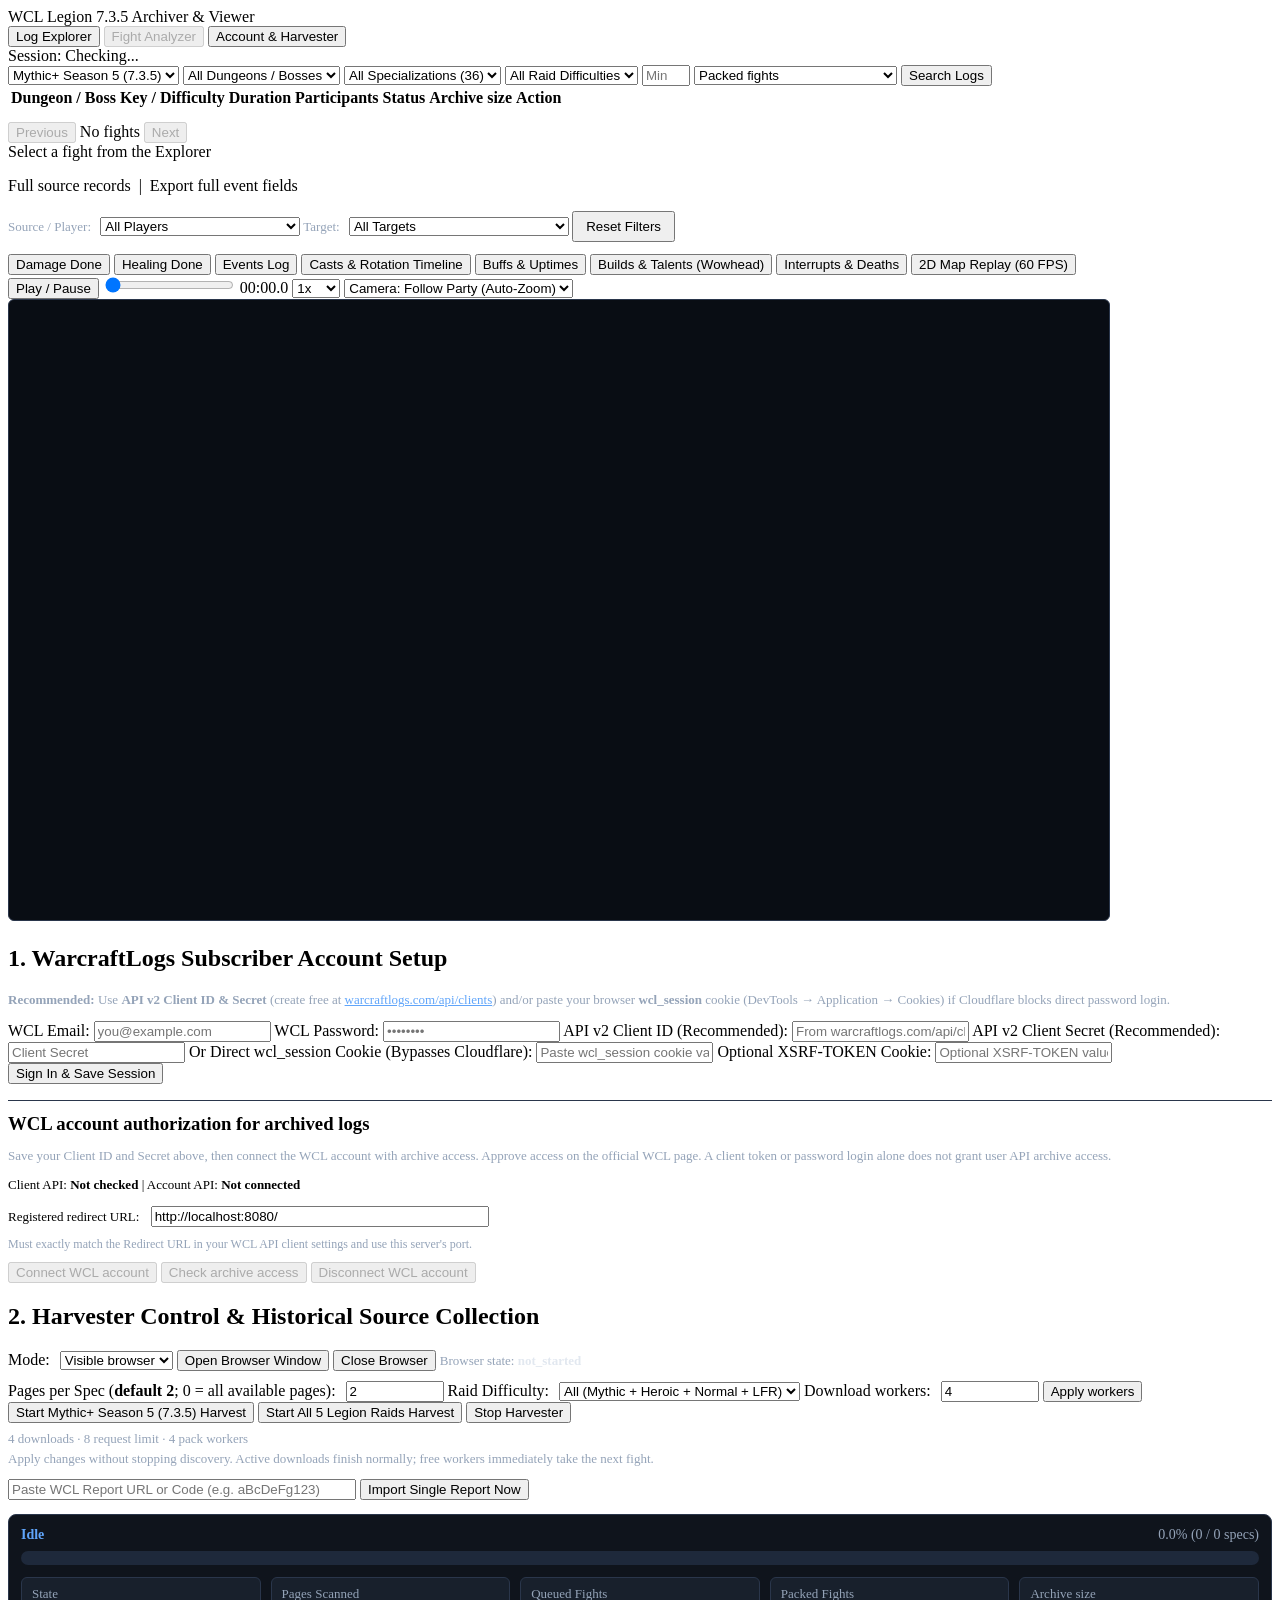
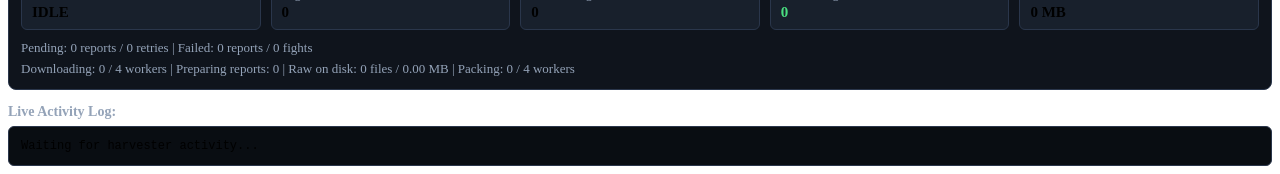
==== wcl_archiver/web/index.html @ 502604be "Add user OAuth access for archived WarcraftLogs reports" ====
<!DOCTYPE html>
<html lang="en">
<head>
  <meta charset="UTF-8" />
  <title>WCL Legion 7.3.5 Archiver &amp; Offline Viewer</title>
  <link rel="stylesheet" href="/styles.css?v=5" />
  <script>
    const whTooltips = { colorLinks: true, iconizeLinks: true, renameLinks: true };
  </script>
  <script src="https://wow.zamimg.com/js/tooltips.js"></script>
</head>
<body>
  <header class="topbar">
    <div class="brand">WCL Legion 7.3.5 Archiver &amp; Viewer</div>
    <nav class="main-nav">
      <button class="nav-btn active" data-view="explorer">Log Explorer</button>
      <button class="nav-btn" data-view="fight" id="nav-fight-btn" disabled>Fight Analyzer</button>
      <button class="nav-btn" data-view="auth">Account &amp; Harvester</button>
    </nav>
    <div id="auth-badge" class="badge badge-warn">Session: Checking...</div>
  </header>

  <main class="container">
    <!-- VIEW 1: EXPLORER -->
    <section id="view-explorer" class="view active">
      <div class="filter-bar">
        <select id="filter-content-type">
          <option value="mplus">Mythic+ Season 5 (7.3.5)</option>
          <option value="raid">Legion Raids (All 5)</option>
        </select>
        <select id="filter-encounter"><option value="">All Dungeons / Bosses</option></select>
        <select id="filter-spec"><option value="">All Specializations (36)</option></select>
        <select id="filter-difficulty">
          <option value="">All Raid Difficulties</option>
          <option value="5">Mythic</option>
          <option value="4">Heroic</option>
          <option value="3">Normal</option>
          <option value="1">LFR</option>
        </select>
        <input type="number" id="filter-min-key" placeholder="Min Key (+20)" min="2" max="35" />
        <select id="filter-status" aria-label="Archive status">
          <option value="PACKED" selected>Packed fights</option>
          <option value="QUEUED">Queued fights</option>
          <option value="STAGED">Downloaded, awaiting packing</option>
          <option value="RETRY">Retryable fights</option>
          <option value="FAILED">Failed fights</option>
          <option value="all">All statuses</option>
        </select>
        <button id="btn-search" class="btn-primary">Search Logs</button>
      </div>
      <table class="data-table">
        <thead>
          <tr>
            <th>Dungeon / Boss</th>
            <th>Key / Difficulty</th>
            <th>Duration</th>
            <th>Participants</th>
            <th>Status</th>
            <th>Archive size</th>
            <th>Action</th>
          </tr>
        </thead>
        <tbody id="fights-tbody"></tbody>
      </table>
      <div class="filter-bar" style="margin-top: 12px;">
        <button id="btn-fights-prev" class="nav-btn" disabled>Previous</button>
        <span id="fights-page-label">No fights</span>
        <button id="btn-fights-next" class="nav-btn" disabled>Next</button>
      </div>
    </section>

    <!-- VIEW 2: SINGLE FIGHT ANALYZER -->
    <section id="view-fight" class="view">
      <div class="fight-header" id="fight-header-info">Select a fight from the Explorer</div>
      <p id="fight-source-links" class="hidden">
        <a id="fight-source-manifest" target="_blank" rel="noopener">Full source records</a>
        &nbsp;|&nbsp;
        <a id="fight-source-events" target="_blank" rel="noopener">Export full event fields</a>
      </p>
      <div class="filter-bar" id="fight-global-filters" style="margin-bottom: 12px; align-items: center;">
        <label style="font-size: 13px; color: #94a3b8;">Source / Player:
          <select id="fight-filter-player" style="margin-left: 6px; min-width: 200px;">
            <option value="">All Players</option>
          </select>
        </label>
        <label style="font-size: 13px; color: #94a3b8;">Target:
          <select id="fight-filter-target" style="margin-left: 6px; min-width: 220px;">
            <option value="">All Targets</option>
          </select>
        </label>
        <button id="fight-filter-reset" class="nav-btn" style="padding: 6px 12px;">Reset Filters</button>
      </div>
      <div class="sub-tabs">
        <button class="tab-btn active" data-tab="damage">Damage Done</button>
        <button class="tab-btn" data-tab="healing">Healing Done</button>
        <button class="tab-btn" data-tab="events">Events Log</button>
        <button class="tab-btn" data-tab="casts">Casts &amp; Rotation Timeline</button>
        <button class="tab-btn" data-tab="buffs">Buffs &amp; Uptimes</button>
        <button class="tab-btn" data-tab="builds">Builds &amp; Talents (Wowhead)</button>
        <button class="tab-btn" data-tab="deaths">Interrupts &amp; Deaths</button>
        <button class="tab-btn" data-tab="replay2d">2D Map Replay (60 FPS)</button>
      </div>
      <div id="tab-content-area" class="tab-content"></div>
      <div id="replay-container" class="replay-box hidden">
        <div class="replay-controls">
          <button id="replay-play" class="btn-primary">Play / Pause</button>
          <input type="range" id="replay-scrubber" min="0" max="1000" value="0" style="flex: 1;" />
          <span id="replay-time-label" style="min-width: 110px;">00:00.0</span>
          <select id="replay-speed" title="Playback Speed">
            <option value="0.5">0.5x</option>
            <option value="1" selected>1x</option>
            <option value="2">2x</option>
            <option value="4">4x</option>
            <option value="8">8x</option>
          </select>
          <select id="replay-camera-mode" title="Camera Mode">
            <option value="follow" selected>Camera: Follow Party (Auto-Zoom)</option>
            <option value="full">Camera: Full Dungeon Map</option>
          </select>
        </div>
        <canvas id="replay-canvas" width="1100" height="620" style="background: #090d14; border: 1px solid #2a364b; border-radius: 6px; cursor: grab;"></canvas>
      </div>
    </section>

    <!-- VIEW 3: AUTH & HARVESTER -->
    <section id="view-auth" class="view">
      <div class="card" style="margin-bottom: 16px;">
        <h2>1. WarcraftLogs Subscriber Account Setup</h2>
        <p style="color: #94a3b8; font-size: 13px; margin-top: 0;">
          <strong>Recommended:</strong> Use <strong>API v2 Client ID &amp; Secret</strong> (create free at
          <a href="https://www.warcraftlogs.com/api/clients" target="_blank" style="color: #60a5fa;">warcraftlogs.com/api/clients</a>)
          and/or paste your browser <strong>wcl_session</strong> cookie (DevTools &rarr; Application &rarr; Cookies) if Cloudflare blocks direct password login.
        </p>
        <div class="form-grid">
          <label>WCL Email: <input type="email" id="auth-email" placeholder="you@example.com" /></label>
          <label>WCL Password: <input type="password" id="auth-password" placeholder="••••••••" /></label>
          <label>API v2 Client ID (Recommended): <input type="text" id="auth-client-id" placeholder="From warcraftlogs.com/api/clients" /></label>
          <label>API v2 Client Secret (Recommended): <input type="password" id="auth-client-secret" placeholder="Client Secret" /></label>
          <label>Or Direct wcl_session Cookie (Bypasses Cloudflare): <input type="text" id="auth-cookie" placeholder="Paste wcl_session cookie value" /></label>
          <label>Optional XSRF-TOKEN Cookie: <input type="text" id="auth-xsrf" placeholder="Optional XSRF-TOKEN value" /></label>
        </div>
        <button id="btn-save-auth" class="btn-primary">Sign In &amp; Save Session</button>
        <div style="margin-top: 16px; border-top: 1px solid #2a364b; padding-top: 12px;">
          <h3 style="margin: 0 0 8px;">WCL account authorization for archived logs</h3>
          <p style="color: #94a3b8; font-size: 13px;">Save your Client ID and Secret above, then connect the WCL account with archive access. Approve access on the official WCL page. A client token or password login alone does not grant user API archive access.</p>
          <p style="font-size: 13px;">Client API: <strong id="auth-client-api-status">Not checked</strong> | Account API: <strong id="auth-user-api-status">Not connected</strong></p>
          <label style="font-size: 13px;">Registered redirect URL:
            <input type="url" id="auth-redirect-uri" value="http://localhost:8080/" style="width: 330px; max-width: 100%; margin: 0 8px 10px;" />
          </label>
          <div style="color: #94a3b8; font-size: 12px; margin-bottom: 10px;">Must exactly match the Redirect URL in your WCL API client settings and use this server's port.</div>
          <button id="btn-oauth-connect" class="btn-primary" disabled>Connect WCL account</button>
          <button id="btn-oauth-check" class="nav-btn" disabled>Check archive access</button>
          <button id="btn-oauth-disconnect" class="nav-btn" disabled>Disconnect WCL account</button>
          <div id="oauth-feedback" role="status" aria-live="polite" style="margin-top: 10px; font-size: 13px; color: #94a3b8;"></div>
          <a id="oauth-manual-link" hidden target="_blank" rel="noopener noreferrer" style="font-size: 13px; color: #60a5fa;">Open WCL authorization</a>
        </div>
        <div id="auth-feedback-banner" style="margin-top: 12px; padding: 10px 12px; border-radius: 6px; display: none;"></div>
        <pre id="auth-status-box"></pre>
      </div>

      <div class="card">
        <h2>2. Harvester Control &amp; Historical Source Collection</h2>
        <div class="filter-bar" style="align-items: center; margin-bottom: 10px;">
          <label>Mode:
            <select id="harvest-source-mode" style="margin-left: 6px;">
              <option value="browser" selected>Visible browser</option>
              <option value="api">API v2</option>
            </select>
          </label>
          <button id="btn-browser-open" class="btn-primary">Open Browser Window</button>
          <button id="btn-browser-close" class="nav-btn">Close Browser</button>
          <span style="color: #94a3b8; font-size: 13px;">Browser state: <strong id="browser-state-label" style="color: #e2e8f0;">not_started</strong></span>
        </div>
        <div id="browser-action-banner" style="margin-bottom: 12px; padding: 10px 12px; border-radius: 6px; display: none; background: #422006; border: 1px solid #f59e0b; color: #fde68a; font-weight: 600;"></div>
        <div class="filter-bar" style="align-items: center;">
          <label>Pages per Spec (<strong>default 2</strong>; 0 = all available pages):
            <input type="number" id="harvest-pages" value="2" min="0" max="1000" style="width: 90px; margin-left: 6px;" />
          </label>
          <label>Raid Difficulty:
            <select id="harvest-raid-difficulty" style="margin-left: 6px;">
              <option value="0" selected>All (Mythic + Heroic + Normal + LFR)</option>
              <option value="5">Mythic Only</option>
              <option value="4">Heroic Only</option>
              <option value="3">Normal Only</option>
              <option value="1">LFR Only</option>
            </select>
          </label>
          <label>Download workers:
            <input type="number" id="harvest-download-threads" value="4" min="1" step="1" style="width: 90px; margin-left: 6px;" />
          </label>
          <button id="btn-apply-download-threads" class="nav-btn" type="button">Apply workers</button>
          <button id="btn-harvest-mplus" class="btn-primary">Start Mythic+ Season 5 (7.3.5) Harvest</button>
          <button id="btn-harvest-raids" class="btn-primary">Start All 5 Legion Raids Harvest</button>
          <button id="btn-harvest-stop" class="nav-btn">Stop Harvester</button>
        </div>
        <div style="margin-top: 8px; font-size: 13px; color: #94a3b8;">
          <span id="download-worker-summary">4 downloads · 8 request limit · 4 pack workers</span>
          <span id="download-settings-feedback" role="status" aria-live="polite" style="margin-left: 10px;"></span>
          <div style="margin-top: 4px;">Apply changes without stopping discovery. Active downloads finish normally; free workers immediately take the next fight.</div>
        </div>
        <div class="filter-bar" style="margin-top: 12px;">
          <input type="text" id="import-report-input" placeholder="Paste WCL Report URL or Code (e.g. aBcDeFg123)" style="min-width: 340px;" />
          <button id="btn-import-report" class="btn-primary">Import Single Report Now</button>
        </div>

        <div id="harvester-error-banner" style="margin-top: 12px; padding: 10px 12px; border-radius: 6px; display: none; background: #3b181e; border: 1px solid #ef4444; color: #fca5a5;"></div>
        <div id="api-quota-wait" role="status" style="display: none; margin-top: 10px; color: #fbbf24; font-size: 13px;"></div>

        <!-- Visual Progress Bar -->
        <div style="margin-top: 14px; background: #0f141c; border: 1px solid #2a364b; border-radius: 8px; padding: 12px;">
          <div style="display: flex; justify-content: space-between; margin-bottom: 8px; font-size: 14px;">
            <strong id="harvest-task-label" style="color: #60a5fa;">Idle</strong>
            <span id="harvest-pct-label" style="color: #94a3b8;">0.0% (0 / 0 specs)</span>
          </div>
          <div style="width: 100%; height: 14px; background: #1e293b; border-radius: 7px; overflow: hidden;">
            <div id="harvest-progress-fill" style="width: 0%; height: 100%; background: linear-gradient(90deg, #3b82f6, #22c55e); transition: width 0.3s ease;"></div>
          </div>

          <!-- Live Counters -->
          <div style="display: grid; grid-template-columns: repeat(5, 1fr); gap: 10px; margin-top: 12px; font-size: 13px;">
            <div style="background: #18202c; padding: 8px 10px; border-radius: 6px; border: 1px solid #2a364b;">
              <div style="color: #94a3b8;">State</div>
              <div id="stat-state" style="font-weight: 700; font-size: 15px; margin-top: 2px;">IDLE</div>
            </div>
            <div style="background: #18202c; padding: 8px 10px; border-radius: 6px; border: 1px solid #2a364b;">
              <div style="color: #94a3b8;">Pages Scanned</div>
              <div id="stat-pages" style="font-weight: 700; font-size: 15px; margin-top: 2px;">0</div>
            </div>
            <div style="background: #18202c; padding: 8px 10px; border-radius: 6px; border: 1px solid #2a364b;">
              <div style="color: #94a3b8;">Queued Fights</div>
              <div id="stat-queued" style="font-weight: 700; font-size: 15px; margin-top: 2px;">0</div>
            </div>
            <div style="background: #18202c; padding: 8px 10px; border-radius: 6px; border: 1px solid #2a364b;">
              <div style="color: #94a3b8;">Packed Fights</div>
              <div id="stat-packed" style="font-weight: 700; font-size: 15px; margin-top: 2px; color: #4ade80;">0</div>
            </div>
            <div style="background: #18202c; padding: 8px 10px; border-radius: 6px; border: 1px solid #2a364b;">
              <div style="color: #94a3b8;">Archive size</div>
              <div id="stat-size" style="font-weight: 700; font-size: 15px; margin-top: 2px;">0 MB</div>
            </div>
          </div>
          <div style="margin-top: 10px; font-size: 13px; color: #94a3b8;">
            Pending: <span id="stat-pending">0 reports / 0 retries</span> |
            Failed: <span id="stat-failures">0 reports / 0 fights</span>
            <div style="margin-top: 5px;">
              Downloading: <span id="stat-downloading">0 / 4 workers</span> |
              Preparing reports: <span id="stat-preparing">0</span> |
              Raw on disk: <span id="stat-staging">0 files / 0.00 MB</span> |
              Packing: <span id="stat-packing">0 / 4 workers</span>
            </div>
          </div>
        </div>

        <h3 style="margin: 14px 0 6px 0; font-size: 14px; color: #94a3b8;">Live Activity Log:</h3>
        <pre id="harvester-status-box" style="background: #090d12; padding: 12px; border-radius: 6px; border: 1px solid #2a364b; max-height: 240px; overflow-y: auto; font-size: 12px; margin: 0;">Waiting for harvester activity...</pre>
      </div>
    </section>
  </main>

  <script src="/replay2d.js?v=6"></script>
  <script src="/app.js?v=10"></script>
</body>
</html>
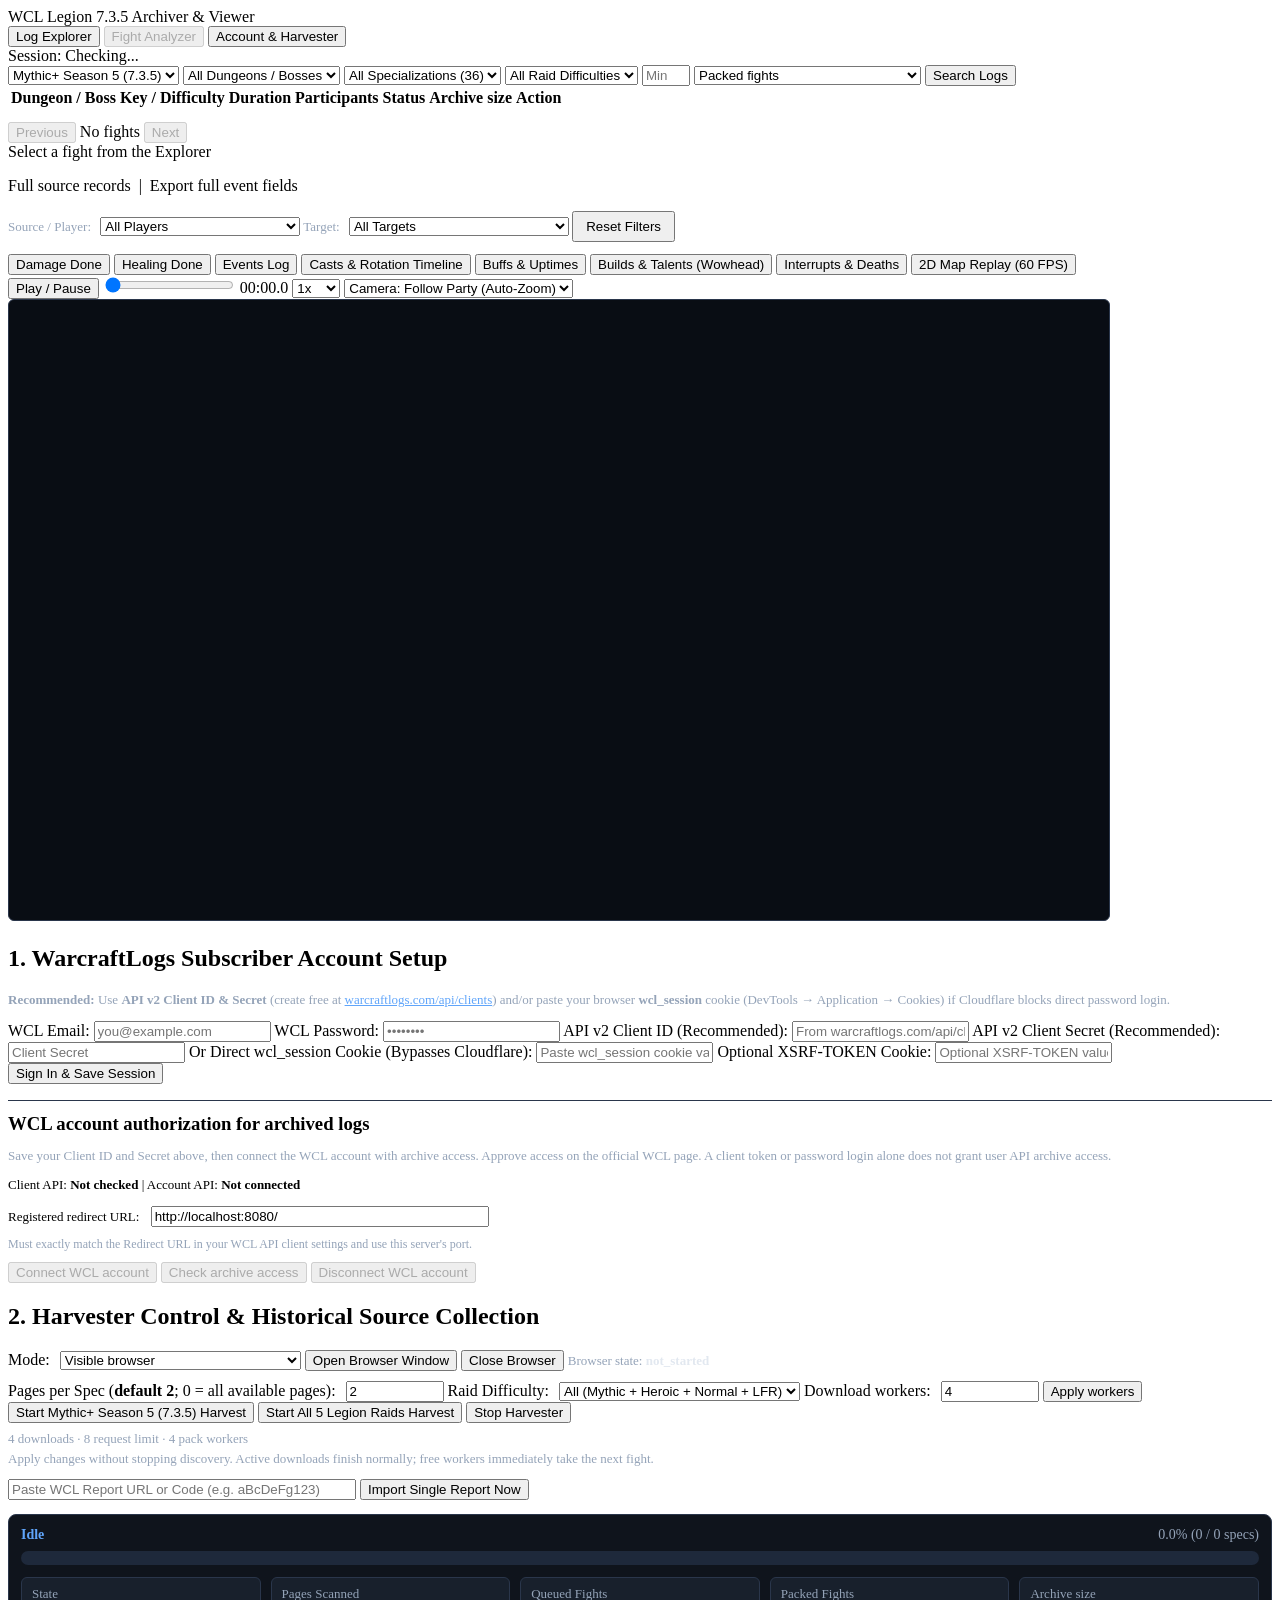
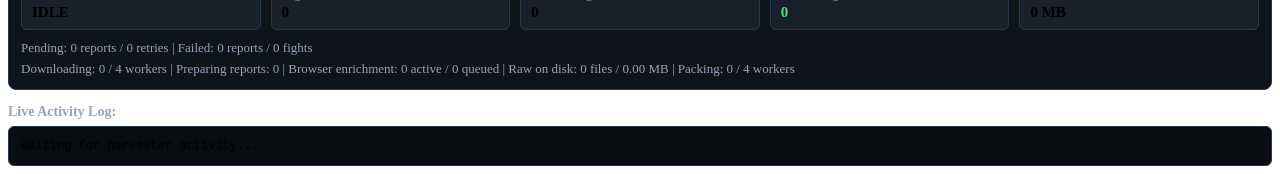
==== commit e19b4e5e: "Add independent durable API and browser hybrid queues" ====
--- a/wcl_archiver/web/index.html
+++ b/wcl_archiver/web/index.html
@@ -42,6 +42,7 @@
           <option value="PACKED" selected>Packed fights</option>
           <option value="QUEUED">Queued fights</option>
           <option value="STAGED">Downloaded, awaiting packing</option>
+          <option value="API_STAGED">API downloaded, awaiting browser</option>
           <option value="RETRY">Retryable fights</option>
           <option value="FAILED">Failed fights</option>
           <option value="all">All statuses</option>
@@ -165,6 +166,7 @@
             <select id="harvest-source-mode" style="margin-left: 6px;">
               <option value="browser" selected>Visible browser</option>
               <option value="api">API v2</option>
+              <option value="hybrid">Hybrid: API + full browser verification</option>
             </select>
           </label>
           <button id="btn-browser-open" class="btn-primary">Open Browser Window</button>
@@ -205,6 +207,7 @@
 
         <div id="harvester-error-banner" style="margin-top: 12px; padding: 10px 12px; border-radius: 6px; display: none; background: #3b181e; border: 1px solid #ef4444; color: #fca5a5;"></div>
         <div id="api-quota-wait" role="status" style="display: none; margin-top: 10px; color: #fbbf24; font-size: 13px;"></div>
+        <div id="hybrid-source-notice" style="display: none; margin-top: 10px; color: #fbbf24; font-size: 13px;"></div>
 
         <!-- Visual Progress Bar -->
         <div style="margin-top: 14px; background: #0f141c; border: 1px solid #2a364b; border-radius: 8px; padding: 12px;">
@@ -245,6 +248,7 @@
             <div style="margin-top: 5px;">
               Downloading: <span id="stat-downloading">0 / 4 workers</span> |
               Preparing reports: <span id="stat-preparing">0</span> |
+              Browser enrichment: <span id="stat-browser-enrichment">0 active / 0 queued</span> |
               Raw on disk: <span id="stat-staging">0 files / 0.00 MB</span> |
               Packing: <span id="stat-packing">0 / 4 workers</span>
             </div>
@@ -258,6 +262,6 @@
   </main>
 
   <script src="/replay2d.js?v=6"></script>
-  <script src="/app.js?v=10"></script>
+  <script src="/app.js?v=11"></script>
 </body>
 </html>
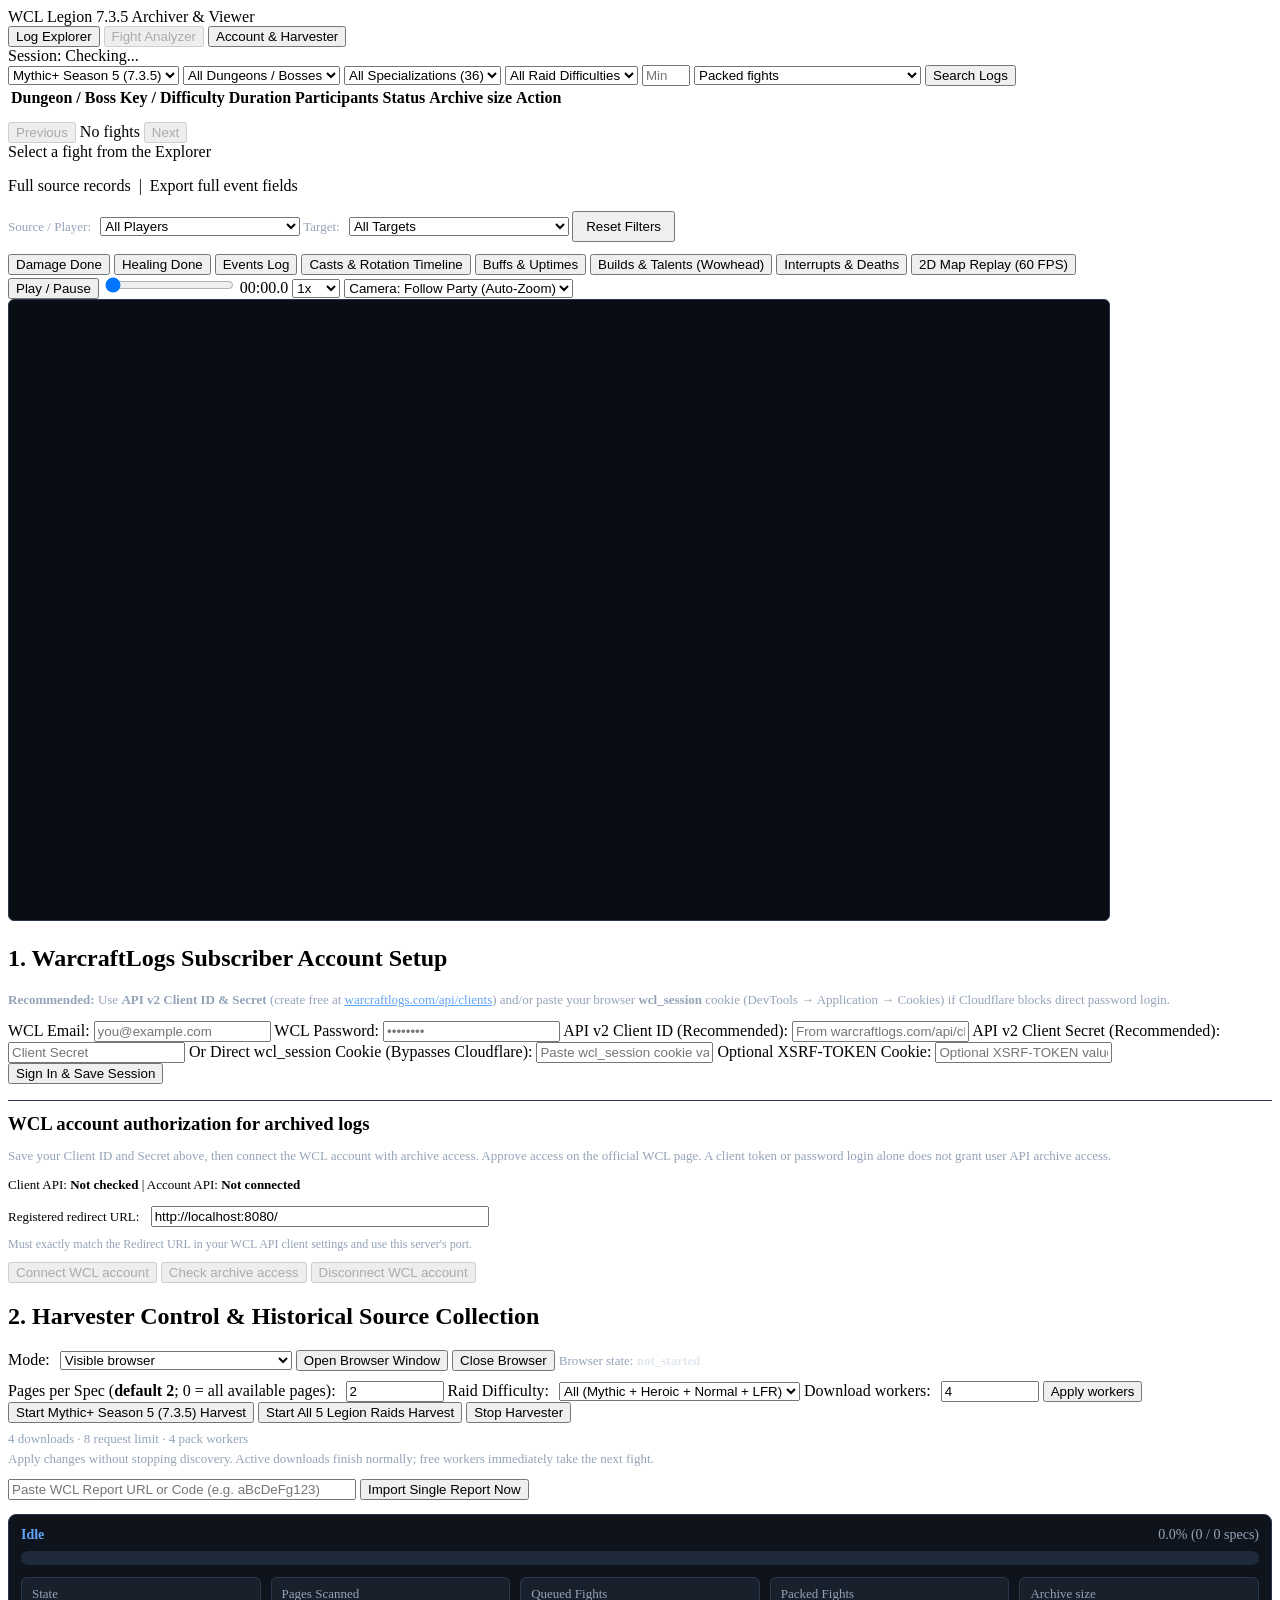
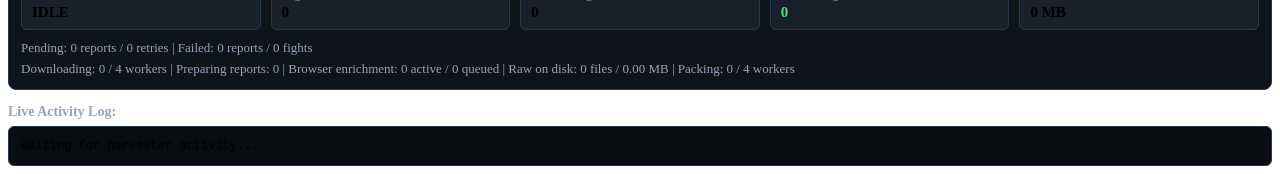
==== commit b5521ee3: "Replace full browser hybrid crawl with selective supplements" ====
--- a/wcl_archiver/web/index.html
+++ b/wcl_archiver/web/index.html
@@ -166,7 +166,7 @@
             <select id="harvest-source-mode" style="margin-left: 6px;">
               <option value="browser" selected>Visible browser</option>
               <option value="api">API v2</option>
-              <option value="hybrid">Hybrid: API + full browser verification</option>
+              <option value="hybrid">Hybrid: API + browser supplements</option>
             </select>
           </label>
           <button id="btn-browser-open" class="btn-primary">Open Browser Window</button>
@@ -262,6 +262,6 @@
   </main>
 
   <script src="/replay2d.js?v=6"></script>
-  <script src="/app.js?v=11"></script>
+  <script src="/app.js?v=12"></script>
 </body>
 </html>
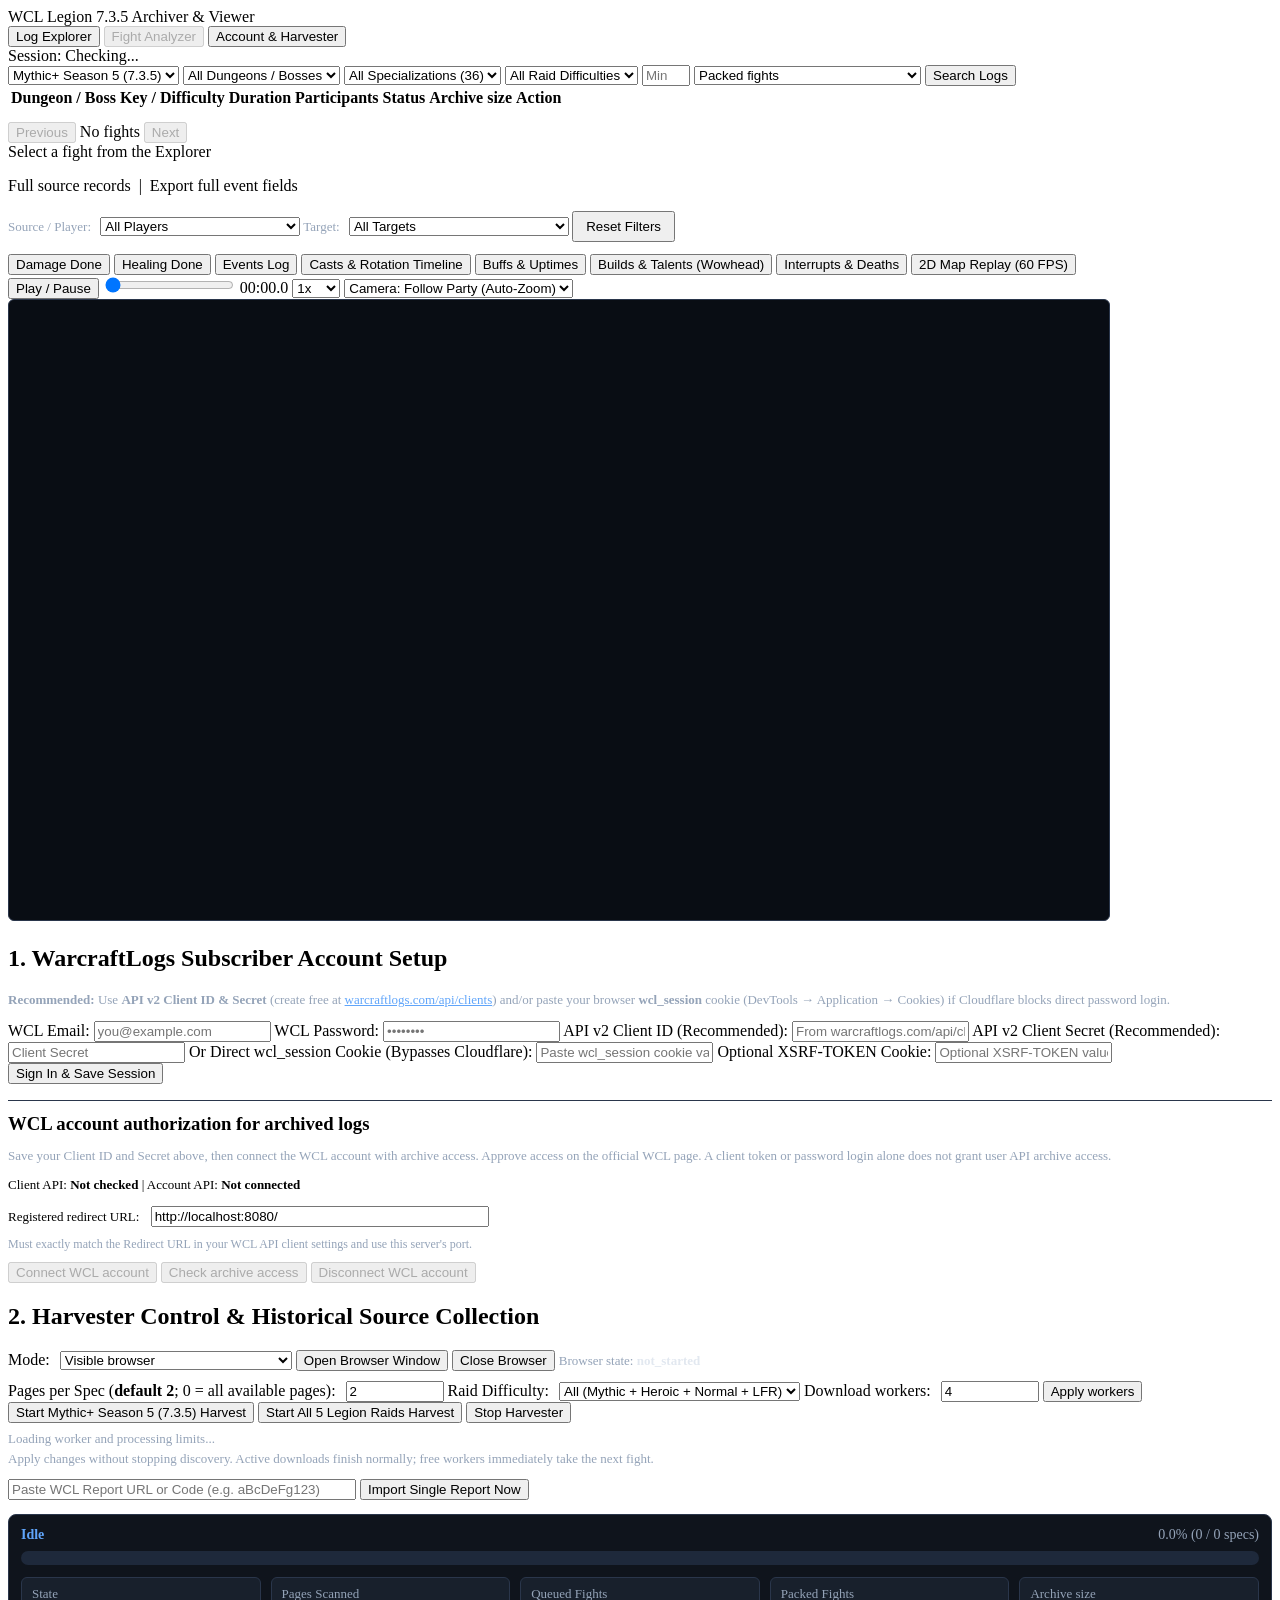
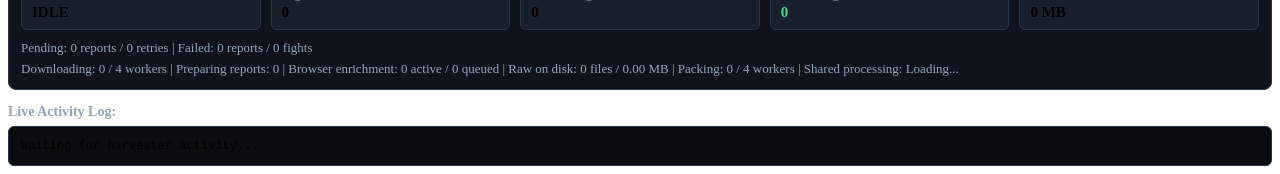
==== commit 13b2d607: "Bound hybrid processing memory and retry transient API failures" ====
--- a/wcl_archiver/web/index.html
+++ b/wcl_archiver/web/index.html
@@ -196,7 +196,7 @@
           <button id="btn-harvest-stop" class="nav-btn">Stop Harvester</button>
         </div>
         <div style="margin-top: 8px; font-size: 13px; color: #94a3b8;">
-          <span id="download-worker-summary">4 downloads · 8 request limit · 4 pack workers</span>
+          <span id="download-worker-summary">Loading worker and processing limits...</span>
           <span id="download-settings-feedback" role="status" aria-live="polite" style="margin-left: 10px;"></span>
           <div style="margin-top: 4px;">Apply changes without stopping discovery. Active downloads finish normally; free workers immediately take the next fight.</div>
         </div>
@@ -207,6 +207,7 @@
 
         <div id="harvester-error-banner" style="margin-top: 12px; padding: 10px 12px; border-radius: 6px; display: none; background: #3b181e; border: 1px solid #ef4444; color: #fca5a5;"></div>
         <div id="api-quota-wait" role="status" style="display: none; margin-top: 10px; color: #fbbf24; font-size: 13px;"></div>
+        <div id="api-retry-wait" role="status" style="display: none; margin-top: 10px; color: #fbbf24; font-size: 13px;"></div>
         <div id="hybrid-source-notice" style="display: none; margin-top: 10px; color: #fbbf24; font-size: 13px;"></div>
 
         <!-- Visual Progress Bar -->
@@ -250,7 +251,9 @@
               Preparing reports: <span id="stat-preparing">0</span> |
               Browser enrichment: <span id="stat-browser-enrichment">0 active / 0 queued</span> |
               Raw on disk: <span id="stat-staging">0 files / 0.00 MB</span> |
-              Packing: <span id="stat-packing">0 / 4 workers</span>
+              Packing: <span id="stat-packing">0 / 4 workers</span> |
+              Shared processing: <span id="stat-processing">Loading...</span>
+              <div id="status-counter-freshness"></div>
             </div>
           </div>
         </div>
@@ -262,6 +265,6 @@
   </main>
 
   <script src="/replay2d.js?v=6"></script>
-  <script src="/app.js?v=12"></script>
+  <script src="/app.js?v=14"></script>
 </body>
 </html>
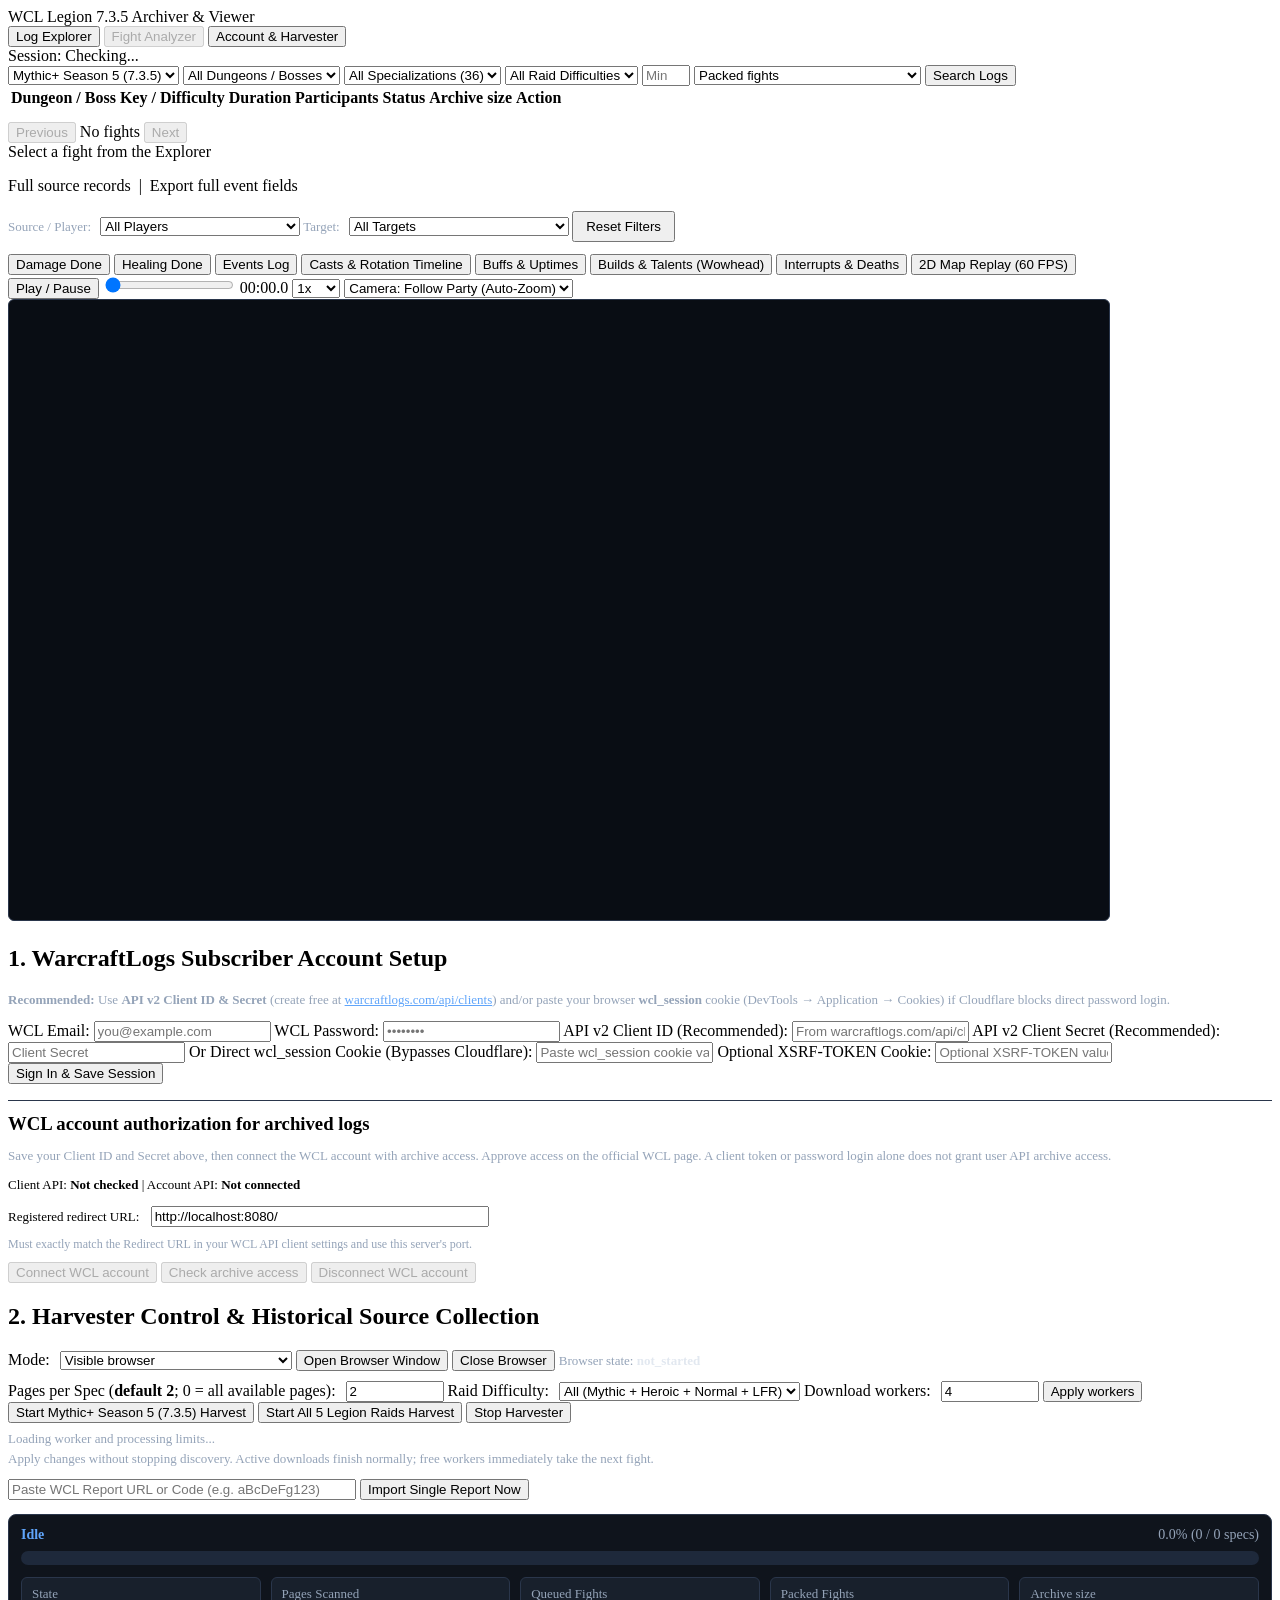
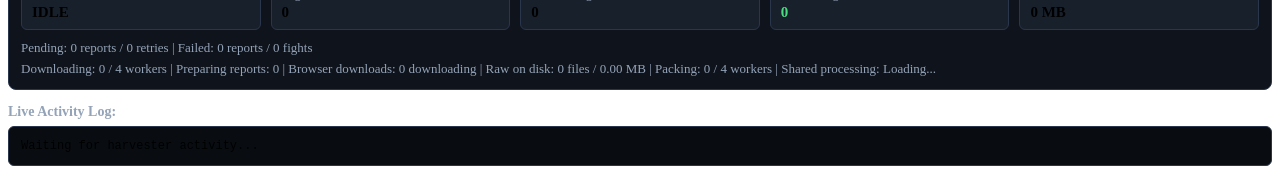
==== commit d42a6b78: "Separate browser downloads from disk-backed fight processing" ====
--- a/wcl_archiver/web/index.html
+++ b/wcl_archiver/web/index.html
@@ -249,7 +249,7 @@
             <div style="margin-top: 5px;">
               Downloading: <span id="stat-downloading">0 / 4 workers</span> |
               Preparing reports: <span id="stat-preparing">0</span> |
-              Browser enrichment: <span id="stat-browser-enrichment">0 active / 0 queued</span> |
+              Browser downloads: <span id="stat-browser-enrichment">0 downloading</span> |
               Raw on disk: <span id="stat-staging">0 files / 0.00 MB</span> |
               Packing: <span id="stat-packing">0 / 4 workers</span> |
               Shared processing: <span id="stat-processing">Loading...</span>
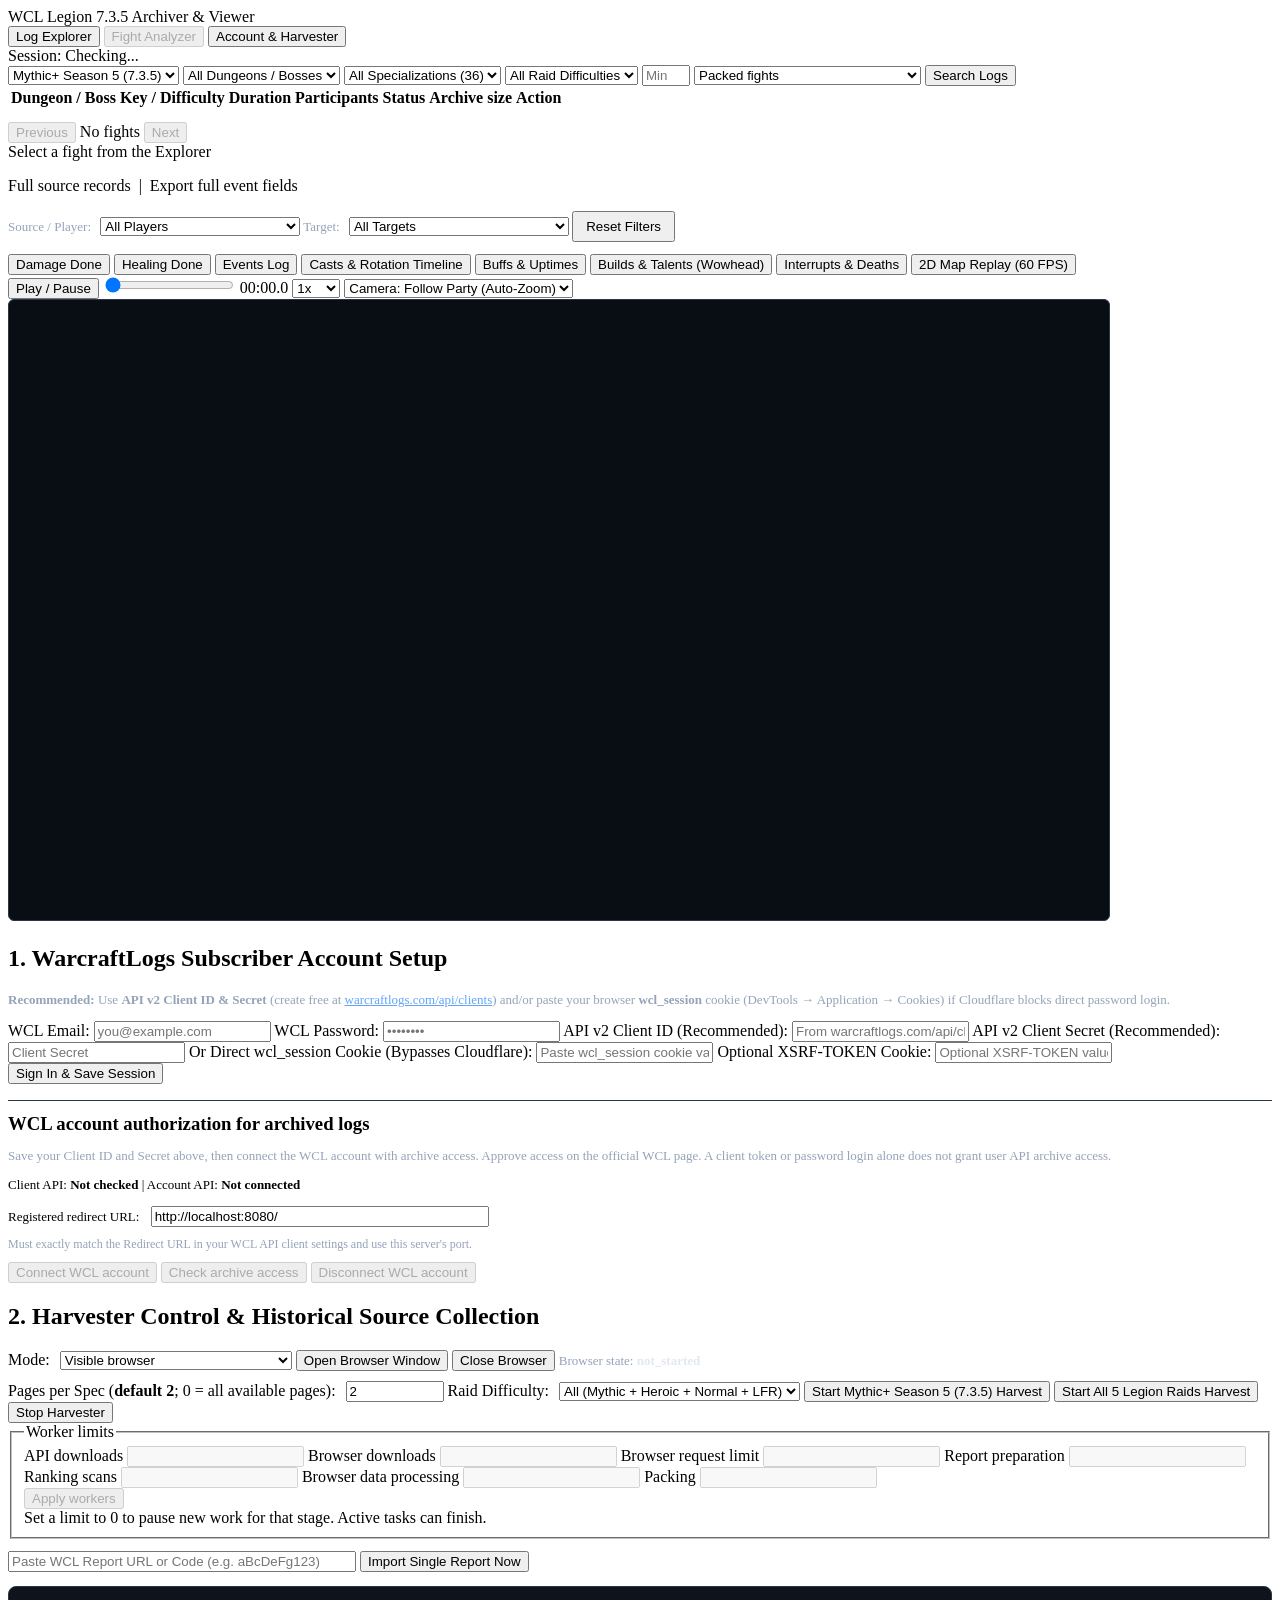
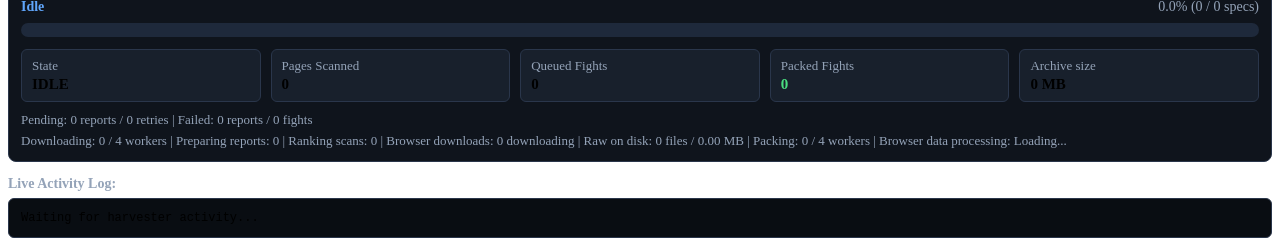
==== commit 3cd45aaa: "Expose live limits for each harvester worker pool" ====
--- a/wcl_archiver/web/index.html
+++ b/wcl_archiver/web/index.html
@@ -3,7 +3,7 @@
 <head>
   <meta charset="UTF-8" />
   <title>WCL Legion 7.3.5 Archiver &amp; Offline Viewer</title>
-  <link rel="stylesheet" href="/styles.css?v=5" />
+  <link rel="stylesheet" href="/styles.css?v=6" />
   <script>
     const whTooltips = { colorLinks: true, iconizeLinks: true, renameLinks: true };
   </script>
@@ -187,19 +187,28 @@
               <option value="1">LFR Only</option>
             </select>
           </label>
-          <label>Download workers:
-            <input type="number" id="harvest-download-threads" value="4" min="1" step="1" style="width: 90px; margin-left: 6px;" />
-          </label>
-          <button id="btn-apply-download-threads" class="nav-btn" type="button">Apply workers</button>
           <button id="btn-harvest-mplus" class="btn-primary">Start Mythic+ Season 5 (7.3.5) Harvest</button>
           <button id="btn-harvest-raids" class="btn-primary">Start All 5 Legion Raids Harvest</button>
           <button id="btn-harvest-stop" class="nav-btn">Stop Harvester</button>
         </div>
-        <div style="margin-top: 8px; font-size: 13px; color: #94a3b8;">
-          <span id="download-worker-summary">Loading worker and processing limits...</span>
-          <span id="download-settings-feedback" role="status" aria-live="polite" style="margin-left: 10px;"></span>
-          <div style="margin-top: 4px;">Apply changes without stopping discovery. Active downloads finish normally; free workers immediately take the next fight.</div>
-        </div>
+        <fieldset class="worker-settings">
+          <legend>Worker limits</legend>
+          <div class="worker-settings-grid">
+            <label>API downloads <input type="number" id="harvest-download-threads" min="0" step="1" disabled /></label>
+            <label>Browser downloads <input type="number" id="harvest-browser-workers" min="0" step="1" disabled /></label>
+            <label>Browser request limit <input type="number" id="harvest-browser-requests" min="0" step="1" disabled /></label>
+            <label>Report preparation <input type="number" id="harvest-report-workers" min="0" step="1" disabled /></label>
+            <label>Ranking scans <input type="number" id="harvest-scan-workers" min="0" step="1" disabled /></label>
+            <label>Browser data processing <input type="number" id="harvest-processing-workers" min="0" step="1" disabled /></label>
+            <label>Packing <input type="number" id="harvest-pack-workers" min="0" step="1" disabled /></label>
+          </div>
+          <div class="filter-bar">
+            <button id="btn-apply-download-threads" class="nav-btn" type="button" disabled>Apply workers</button>
+            <span id="download-settings-feedback" role="status" aria-live="polite"></span>
+          </div>
+          <div class="worker-settings-note">Set a limit to 0 to pause new work for that stage. Active tasks can finish.</div>
+          <div id="download-worker-summary" class="worker-settings-note"></div>
+        </fieldset>
         <div class="filter-bar" style="margin-top: 12px;">
           <input type="text" id="import-report-input" placeholder="Paste WCL Report URL or Code (e.g. aBcDeFg123)" style="min-width: 340px;" />
           <button id="btn-import-report" class="btn-primary">Import Single Report Now</button>
@@ -249,10 +258,11 @@
             <div style="margin-top: 5px;">
               Downloading: <span id="stat-downloading">0 / 4 workers</span> |
               Preparing reports: <span id="stat-preparing">0</span> |
+              Ranking scans: <span id="stat-scanning">0</span> |
               Browser downloads: <span id="stat-browser-enrichment">0 downloading</span> |
               Raw on disk: <span id="stat-staging">0 files / 0.00 MB</span> |
               Packing: <span id="stat-packing">0 / 4 workers</span> |
-              Shared processing: <span id="stat-processing">Loading...</span>
+              Browser data processing: <span id="stat-processing">Loading...</span>
               <div id="status-counter-freshness"></div>
             </div>
           </div>
@@ -265,6 +275,6 @@
   </main>
 
   <script src="/replay2d.js?v=6"></script>
-  <script src="/app.js?v=14"></script>
+  <script src="/app.js?v=15"></script>
 </body>
 </html>
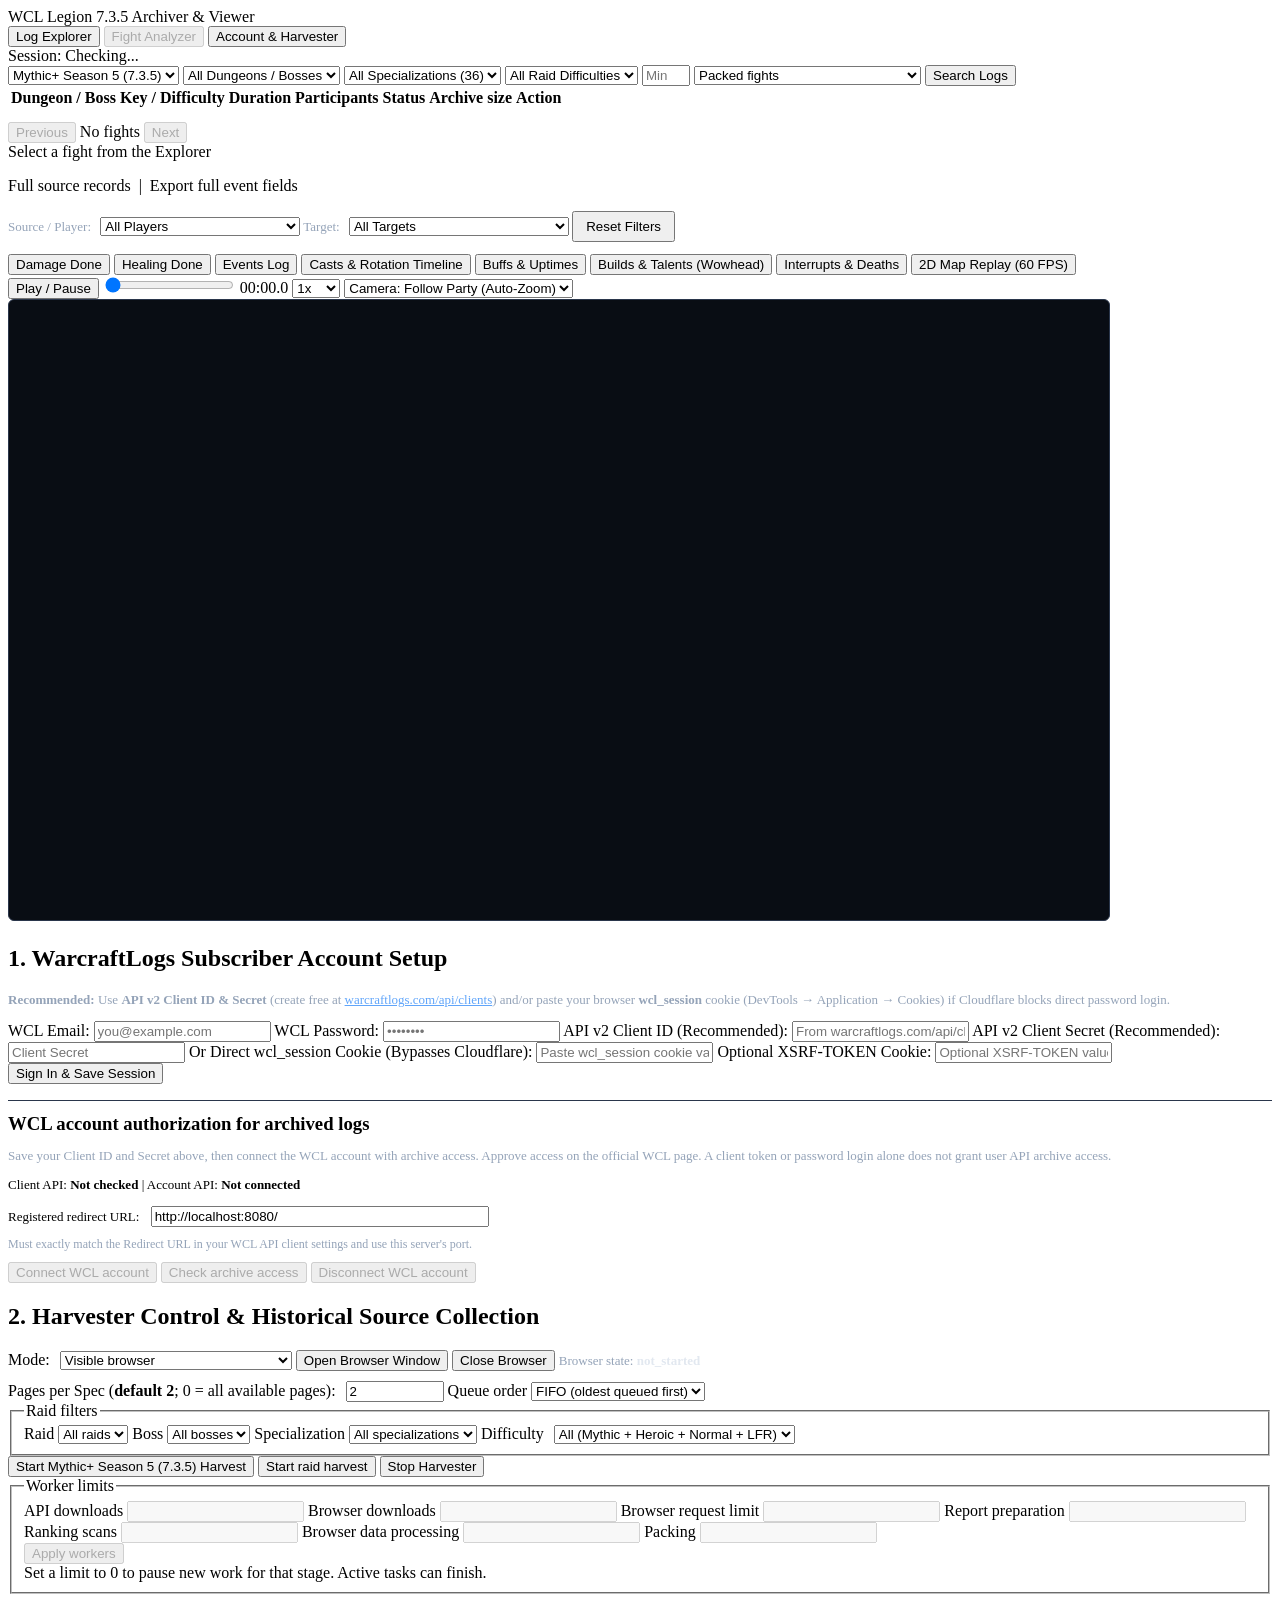
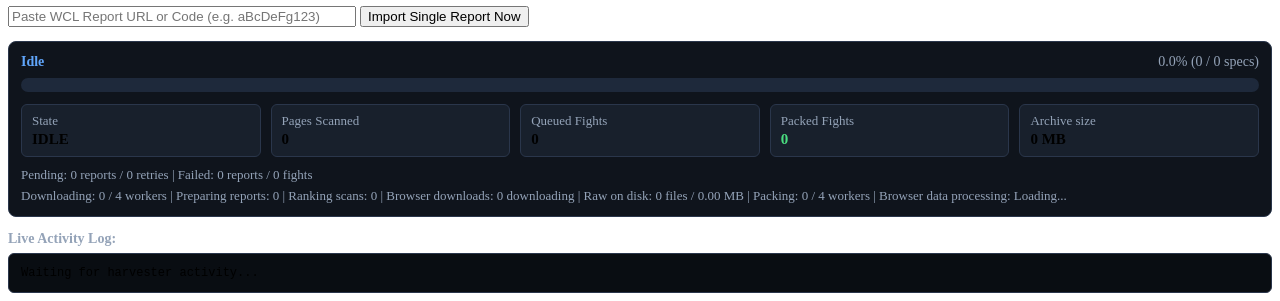
==== commit 893deada: "Select harvest queue order and raid targets" ====
--- a/wcl_archiver/web/index.html
+++ b/wcl_archiver/web/index.html
@@ -178,19 +178,42 @@
           <label>Pages per Spec (<strong>default 2</strong>; 0 = all available pages):
             <input type="number" id="harvest-pages" value="2" min="0" max="1000" style="width: 90px; margin-left: 6px;" />
           </label>
-          <label>Raid Difficulty:
-            <select id="harvest-raid-difficulty" style="margin-left: 6px;">
-              <option value="0" selected>All (Mythic + Heroic + Normal + LFR)</option>
-              <option value="5">Mythic Only</option>
-              <option value="4">Heroic Only</option>
-              <option value="3">Normal Only</option>
-              <option value="1">LFR Only</option>
+          <label>Queue order
+            <select id="harvest-queue-order">
+              <option value="fifo">FIFO (oldest queued first)</option>
+              <option value="random">Random</option>
             </select>
           </label>
+        </div>
+        <fieldset class="worker-settings">
+          <legend>Raid filters</legend>
+          <div class="filter-bar">
+            <label>Raid
+              <select id="harvest-raid"><option value="">All raids</option></select>
+            </label>
+            <label>Boss
+              <select id="harvest-raid-boss"><option value="">All bosses</option></select>
+            </label>
+            <label>Specialization
+              <select id="harvest-raid-spec"><option value="">All specializations</option></select>
+            </label>
+            <label>Difficulty
+              <select id="harvest-raid-difficulty" style="margin-left: 6px;">
+                <option value="0" selected>All (Mythic + Heroic + Normal + LFR)</option>
+                <option value="5">Mythic Only</option>
+                <option value="4">Heroic Only</option>
+                <option value="3">Normal Only</option>
+                <option value="1">LFR Only</option>
+              </select>
+            </label>
+          </div>
+        </fieldset>
+        <div class="filter-bar">
           <button id="btn-harvest-mplus" class="btn-primary">Start Mythic+ Season 5 (7.3.5) Harvest</button>
-          <button id="btn-harvest-raids" class="btn-primary">Start All 5 Legion Raids Harvest</button>
+          <button id="btn-harvest-raids" class="btn-primary">Start raid harvest</button>
           <button id="btn-harvest-stop" class="nav-btn">Stop Harvester</button>
         </div>
+        <div id="harvest-active-queue" class="worker-settings-note"></div>
         <fieldset class="worker-settings">
           <legend>Worker limits</legend>
           <div class="worker-settings-grid">
@@ -275,6 +298,6 @@
   </main>
 
   <script src="/replay2d.js?v=6"></script>
-  <script src="/app.js?v=15"></script>
+  <script src="/app.js?v=16"></script>
 </body>
 </html>
